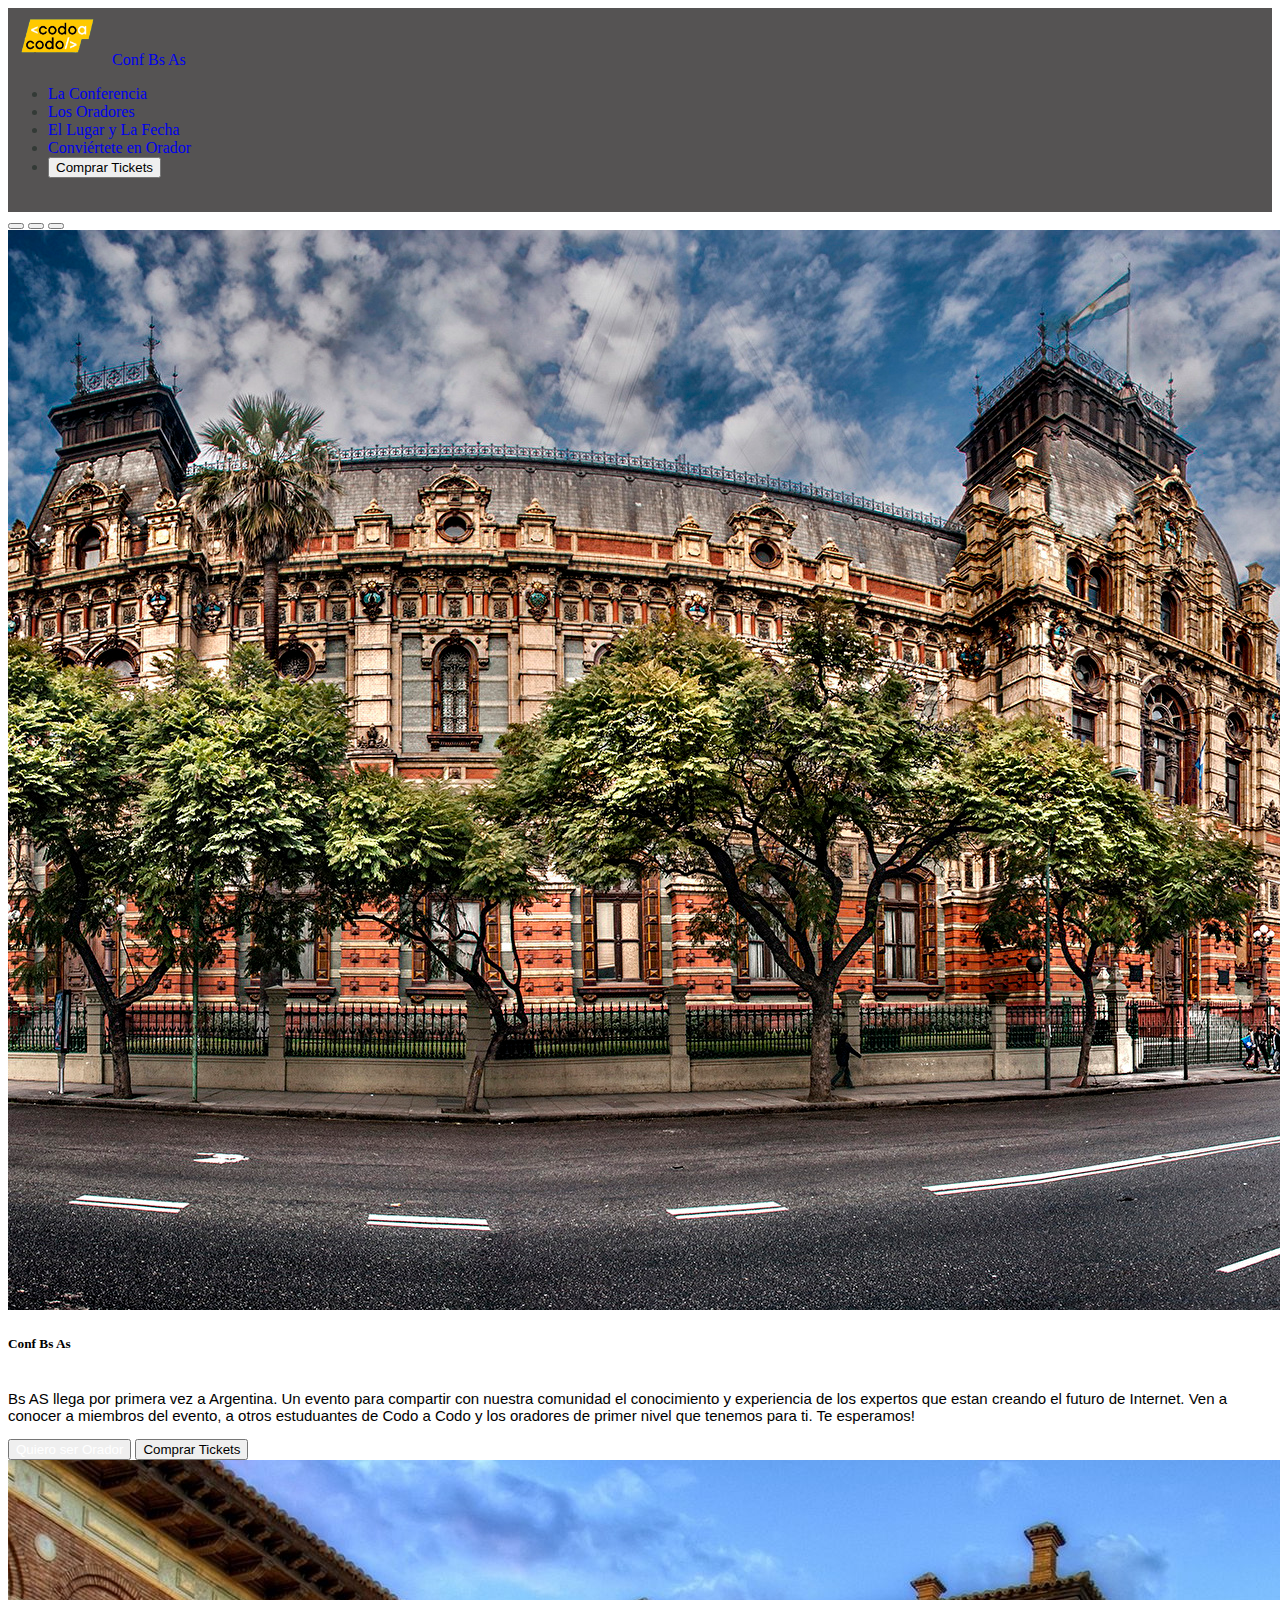
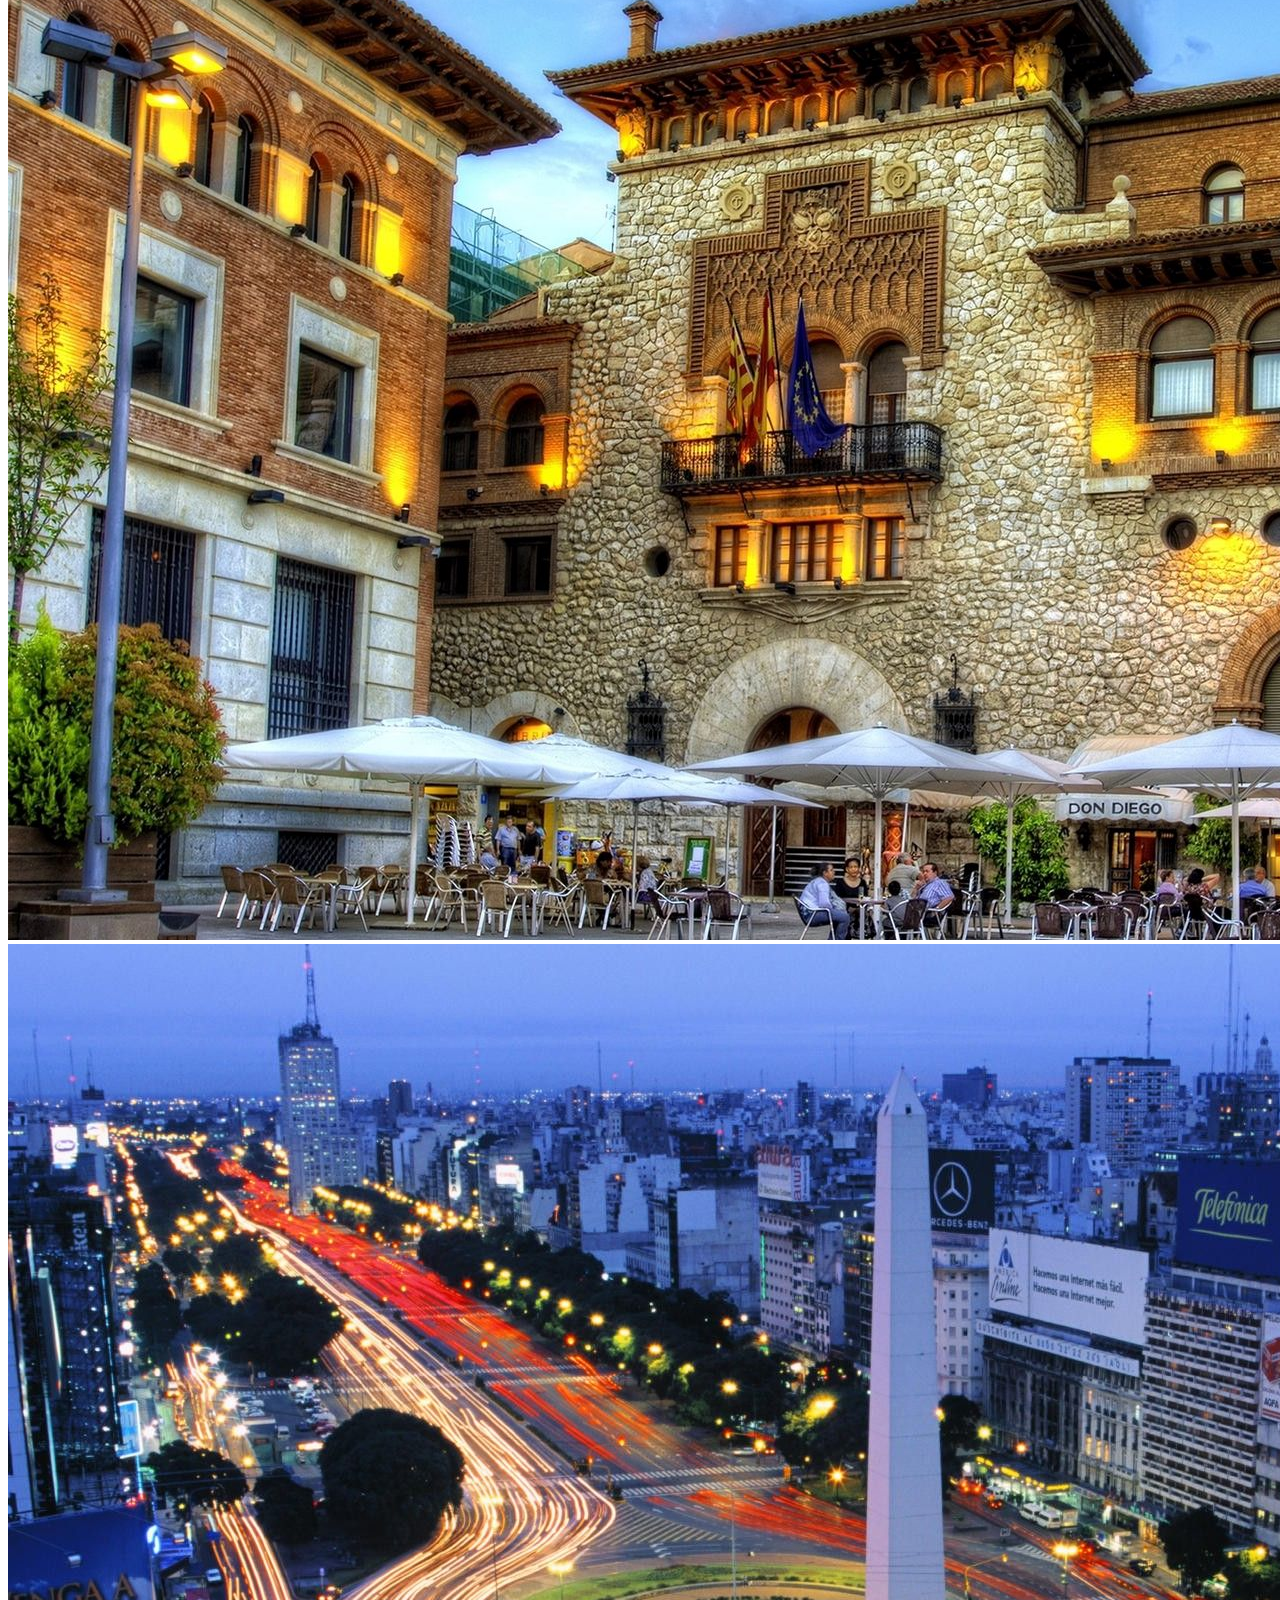
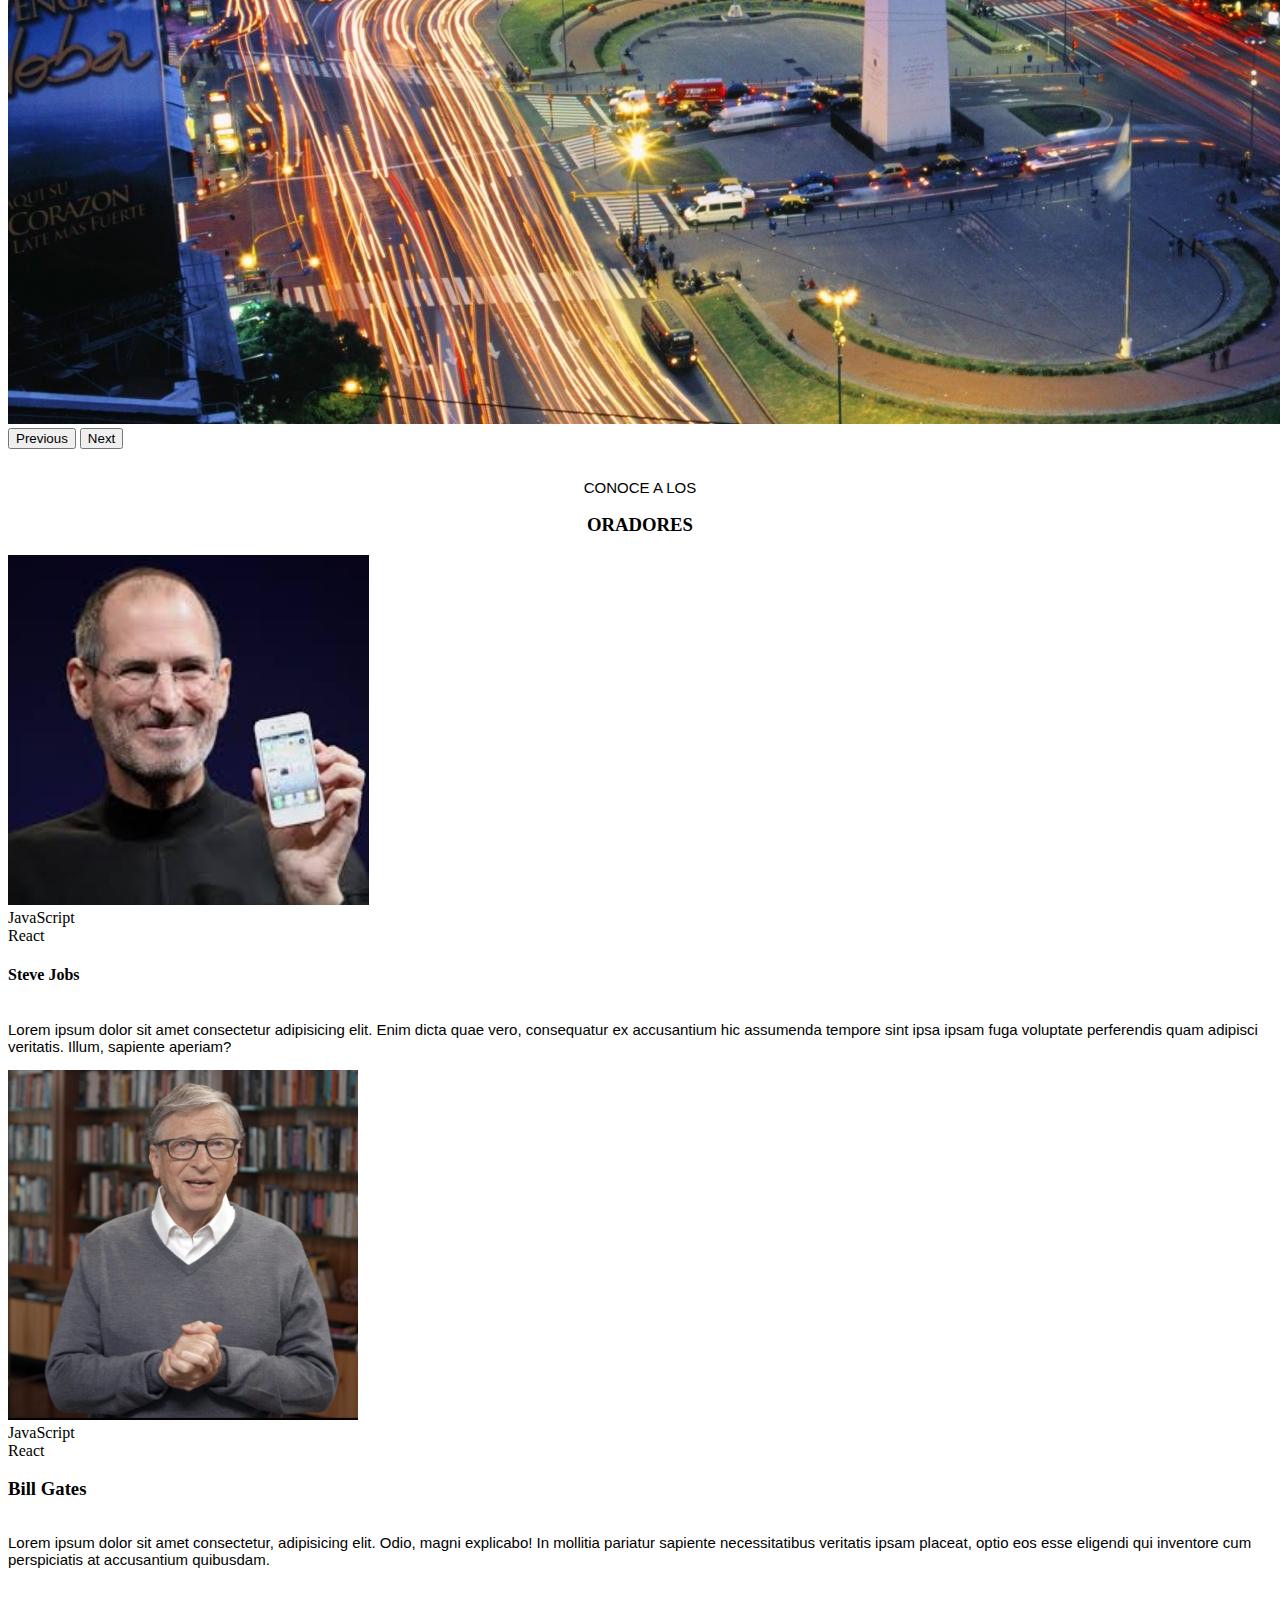
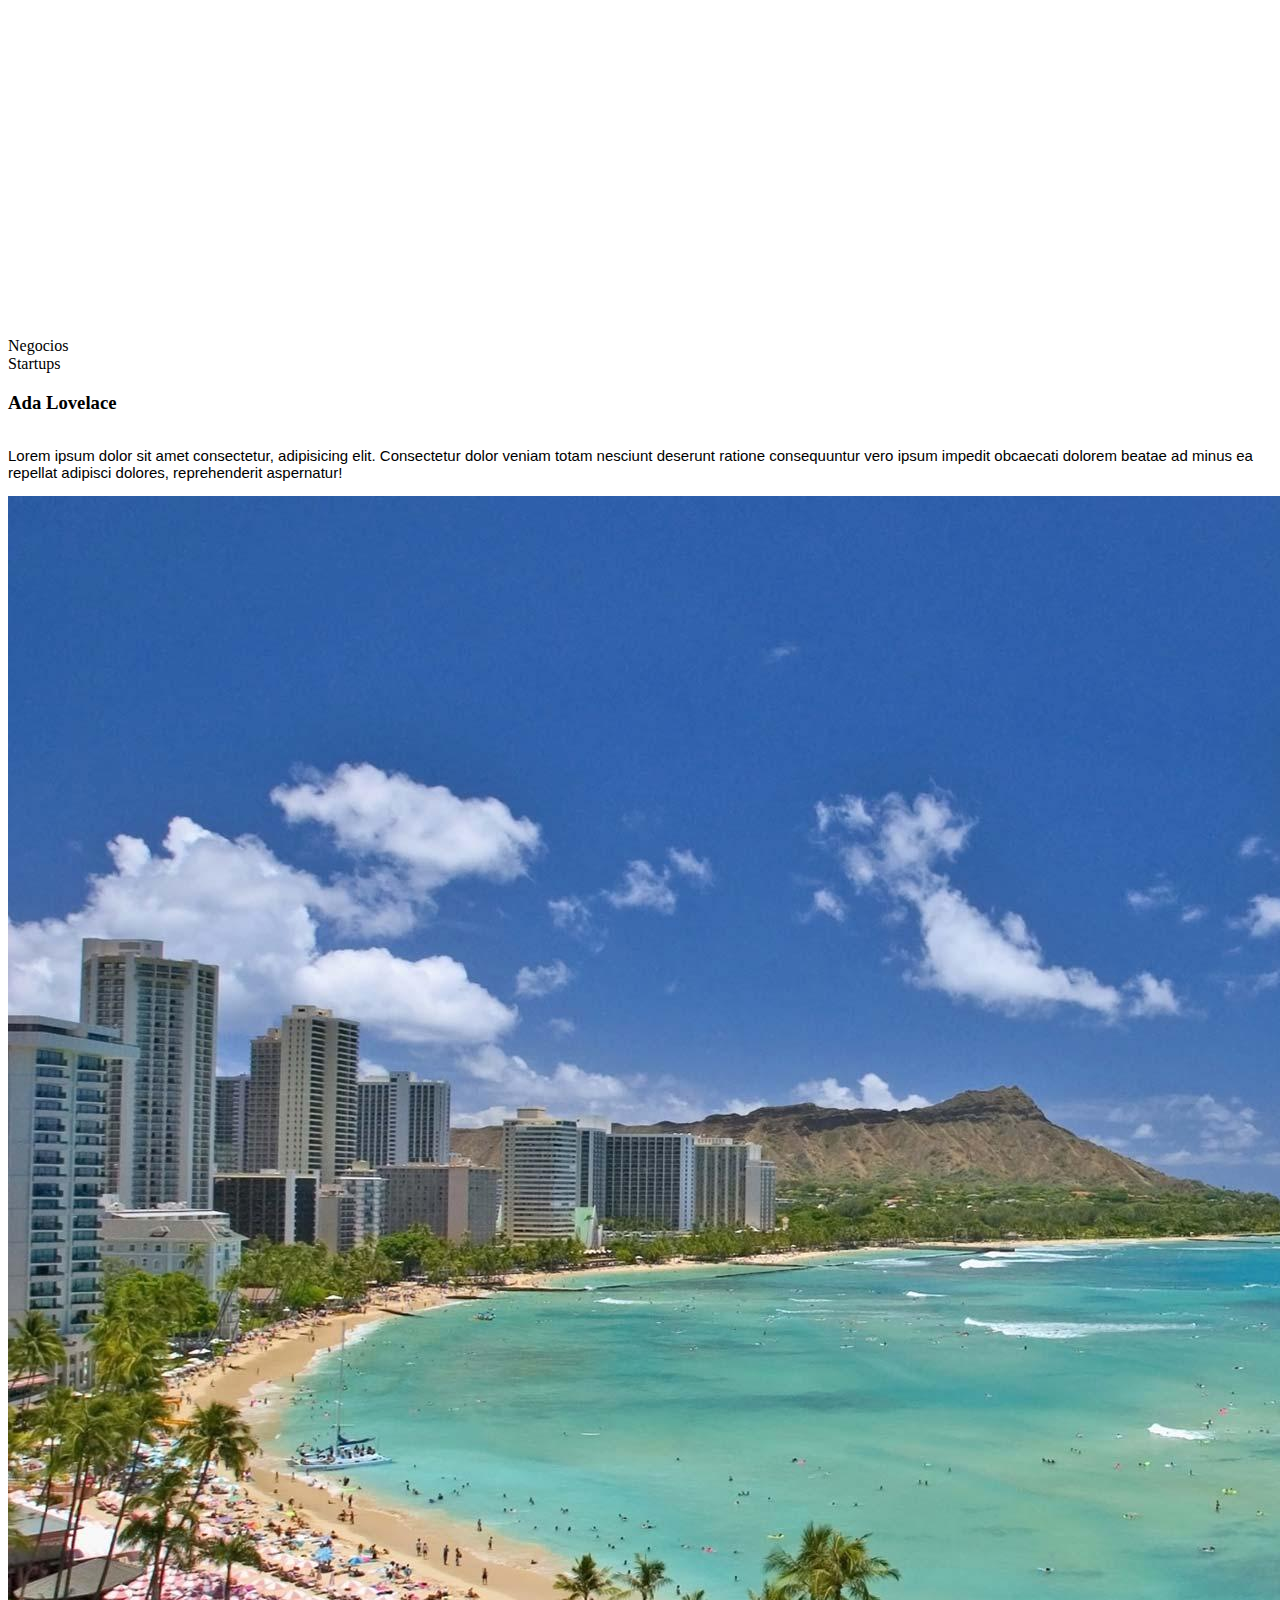
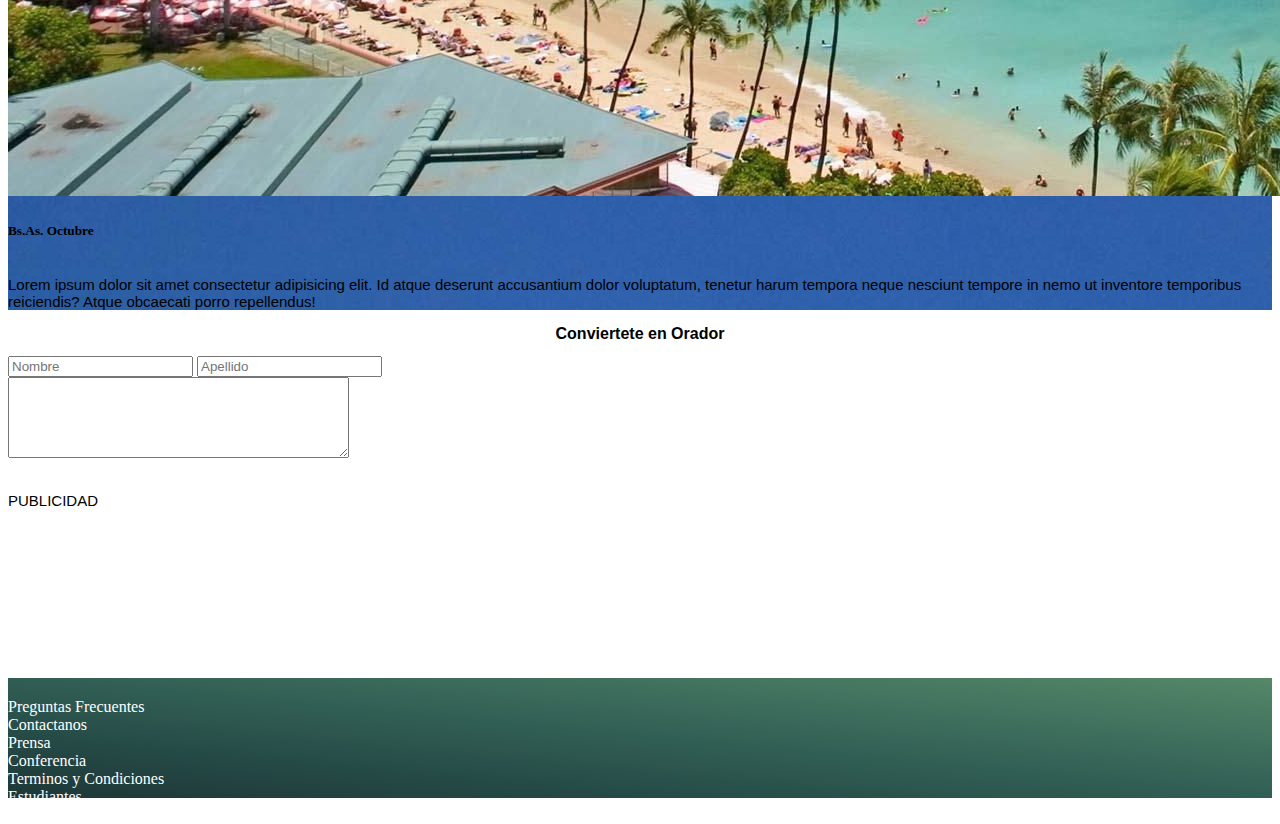
==== index.html @ 0c0be19f "grabo mi primer version" ====
<!DOCTYPE html>
<html lang="es">
    <head>
        
        <meta charset="UTF-8">
        <!--meta name="viewport" content="width=device-width, initial-scale=1.0"-->
        <meta name="viewport" content="width=device-width, initial-scale=1, shrink-to- fit=no">
        <title>Proyecto Integrador Front Alejandra Arana</title>
        <link href="https://cdn.jsdelivr.net/npm/bootstrap@5.0.2/dist/css/bootstrap.min.css" rel="stylesheet" integrity="sha384-EVSTQN3/azprG1Anm3QDgpJLIm9Nao0Yz1ztcQTwFspd3yD65VohhpuuCOmLASjC" crossorigin="anonymous">
        <link rel="shortcut icon" href="./assets/img/codoacodo.png" type="image/x-icon">
        <link rel="stylesheet" href="CSS/estilos.css">
    </head>
    <body>
        <script src="https://cdn.jsdelivr.net/npm/bootstrap@5.3.2/dist/js/bootstrap.bundle.min.js" integrity="sha384-C6RzsynM9kWDrMNeT87bh95OGNyZPhcTNXj1NW7RuBCsyN/o0jlpcV8Qyq46cDfL" crossorigin="anonymous"></script>

        <header>
           <div >
                <nav class="navbar navbar-dark colorfondonav text-light navbar-expand-lg">
                    <div class="container-fluid mx-4 my-auto">
                        <a class="navbar-brand" href="#">
                            <img src="./assets/img/codoacodo.png" alt="Logo CaC" width="100"
                            class="d-inline-block align-text-center">
                        Conf Bs As
                        </a>
                        <div class="navbar-collapse collapse justify-content-end navRight">
                            <ul class="navbar-nav align-items-center ">
                                <li class="nav-item ">
                                <a class="nav-link active" aria-current="page" href="#Conferencia">La Conferencia</a>
                                </li>
                                <li class="nav-item">
                                    <a class="nav-link" href="#conocealosOradores">Los Oradores</a>
                                </li>
                                <li class="nav-item">
                                    <a class="nav-link" href="#lugarFecha">El Lugar y La Fecha</a>
                                </li>
                                <li class="nav-item">
                                    <a class="nav-link" href="#convierteteenOrador">Conviértete en Orador</a>
                                </li>
                                <li class="nav-item">
                                    <a class="nav-link" href="./pages/tickets.html">
                                    <button type="button" class="btn btn-outline-success">Comprar Tickets</button>
                                    </a>
                                </li>
                            </ul>
                        </div>
                    </div>
                </nav>
            </div> 
            <!--section class="conferencia "id="Conferencia">
                <h1>Conferencia de Buenos Aires</h1>
                <p>Lorem ipsum dolor sit amet consectetur adipisicing elit. Sequi molestias doloribus voluptas nostrum. Maxime, excepturi. Expedita magni pariatur hic asperiores animi quisquam illo voluptates beatae consequatur eligendi. Aliquam, aperiam consequuntur.</p>
                <a href="">Quiero ser orador</a>
                <a href="">Comprar Tickets</a>
                <!--inicio carrusel-->
                <div id="carouselExampleIndicators" class="carousel slide">
                    <div class="carousel-indicators">
                      <button type="button" data-bs-target="#carouselExampleIndicators" data-bs-slide-to="0" class="active" aria-current="true" aria-label="Foto 1"></button>
                      <button type="button" data-bs-target="#carouselExampleIndicators" data-bs-slide-to="1" aria-label="Foto 2"></button>
                      <button type="button" data-bs-target="#carouselExampleIndicators" data-bs-slide-to="2" aria-label="Foto 3"></button>
                    </div>
                    <div class="carousel-inner">
                      <div class="carousel-item active">
                        <!--img src="./assets/img/ba1.jpg" class="d-block w-100" alt="foto bs as"-->
                        <div class="card bg-dark text-white">
                            <img src="./assets/img/ba1.jpg" class="d-block w-100" alt="...">
                            <div class="card-img-overlay">
                                
                                <div class="container">
                                <div class="row justify-content-end">
                                    <div class="col-md-3 ms-md-auto"><h5 class="card-title fw-semibold">Conf Bs As</h5></div>
                                    <div class="col-md-3 ms-md-auto"><p class="card-text">Bs AS llega por primera vez a Argentina. Un evento para compartir con nuestra comunidad el conocimiento y experiencia de los expertos que estan creando el futuro de Internet. Ven a conocer a miembros del evento, a otros estuduantes de Codo a Codo y los oradores de primer nivel que tenemos para ti. Te esperamos!</p></div>
                                  </div>
                                
                              
                              
                              <button type="button" class="btn btn-outline-secondary colorBlanco">Quiero ser Orador</button>
                              <button type="button" class="btn btn-success">Comprar Tickets</button>
                              </div>
                            </div>
                          </div>
                      </div>

                      <div class="carousel-item">
                        <img src="./assets/img/ba2.jpg" class="d-block w-100" alt="foto bs as">
                      </div>
                      <div class="carousel-item">
                        <img src="./assets/img/ba3.jpg" class="d-block w-100" alt="foto bs as...">
                      </div>
                    </div>
                    <button class="carousel-control-prev" type="button" data-bs-target="#carouselExampleIndicators" data-bs-slide="prev">
                      <span class="carousel-control-prev-icon" aria-hidden="true"></span>
                      <span class="visually-hidden">Previous</span>
                    </button>
                    <button class="carousel-control-next" type="button" data-bs-target="#carouselExampleIndicators" data-bs-slide="next">
                      <span class="carousel-control-next-icon" aria-hidden="true"></span>
                      <span class="visually-hidden">Next</span>
                    </button>
                  </div>
                 <!--fin carrusel-->
            <!--section-->
        </header>
        <main>
            <!--cards-->
           <section>
            <div class="container">
                <center>
                    <p>CONOCE A LOS</p>
                    <h3 class="fw-semibold">ORADORES</h3>
                </center>
</div>
            <div class="container">
                <div class="row row-cols-1 row-cols-md-3 g-4">
                    <div class="col">
                      <div class="card h-100">
                        <img src="./assets/img/steve.jpg" alt="Imagen Steve Jobs" loading="lazy" height="350" class="card-img-top" >
                        <div class="card-body">
                            <div class="badge bg-warning text-dark text-wrap" style="width: 5rem;">
                                JavaScript
                            </div>
                            <div class="badge bg-info text-white text-wrap" style="width: 3rem;">
                                React
                            </div>
                            <h4 class="card-title">Steve Jobs</h4>
                            <p class="card-text">Lorem ipsum dolor sit amet consectetur adipisicing elit. Enim dicta quae vero, consequatur ex accusantium hic assumenda tempore sint ipsa ipsam fuga voluptate perferendis quam adipisci veritatis. Illum, sapiente aperiam?</p>
                        </div>
                      </div>
                    </div>
                    <div class="col">
                      <div class="card h-100">
                        <img src="./assets/img/bill.jpg" alt="Imagen Bill Gates" loading="lazy " height="350" class="card-img-top" >
                        <div class="card-body">
                            <div class="badge bg-warning text-dark text-wrap" style="width: 5rem;">
                                JavaScript
                            </div>
                            <div class="badge bg-info text-white text-wrap" style="width: 3rem;">
                                React
                            </div>

                          <h3 class="card-title">Bill Gates</h3>
                          <p class="card-text">Lorem ipsum dolor sit amet consectetur, adipisicing elit. Odio, magni explicabo! In mollitia pariatur sapiente necessitatibus veritatis ipsam placeat, optio eos esse eligendi qui inventore cum perspiciatis at accusantium quibusdam.</p>
                        </div>
                    
                      </div>
                    </div>
                    <div class="col">
                      <div class="card h-100">
                        <img src="./assets/img/ada.jpeg" alt="Imagen Ada Lovelace" loading="lazy" height="350" class="card-img-top" >
                        <div class="card-body">
                            <div class="badge bg-secondary text-white text-wrap" style="width: 5rem;">
                                Negocios
                            </div>
                            <div class="badge bg-danger text-white " style="width: 5rem;">
                                Startups
                            </div>
                          <h3 class="card-title">Ada Lovelace</h3>
                          <p class="card-text">Lorem ipsum dolor sit amet consectetur, adipisicing elit. Consectetur dolor veniam totam nesciunt deserunt ratione consequuntur vero ipsum impedit obcaecati dolorem beatae ad minus ea repellat adipisci dolores, reprehenderit aspernatur!</p>
                        </div>
                        
                      </div>
                    </div>
                  </div>
                </div>
            </section> 
            <!--fin de cards-->
           
           <section class="lugarFecha"  id="lugarFecha">
                <!--    <div>
                        <img src="./assets/img/honolulu.jpg" alt="Paisaje" loading="lazy">
                    </div>>
                    <h2></h2>
                    <p>Lorem ipsum dolor sit amet consectetur adipisicing elit. Id atque deserunt accusantium dolor voluptatum, tenetur harum tempora neque nesciunt tempore in nemo ut inventore temporibus reiciendis? Atque obcaecati porro repellendus!</p>
                    <a-- href="">Conoce mas</a-->
                    <div class="card mb-3"  >
                        <div class="row justify-content-evenly">
                          <div class="col-md-6">
                            <img src="./assets/img/honolulu.jpg" alt="Paisaje" loading="lazy" class="img-fluid rounded-start" >
                          </div>
                          <div class="col-md-6">
                            <div class="card-body ">
                              <h5 class="card-title">Bs.As. Octubre</h5>
                              <p class="card-text">Lorem ipsum dolor sit amet consectetur adipisicing elit. Id atque deserunt accusantium dolor voluptatum, tenetur harum tempora neque nesciunt tempore in nemo ut inventore temporibus reiciendis? Atque obcaecati porro repellendus!</p>
                              
                            </div>
                          </div>
                        </div>
                      </div>


                </div>    
            </section>
            <section id="convierteteenOrador">
                    <h2>Conviertete en Orador</h2>
                    <form action="">
                        <div>
                            <input  type="texto" id="name" name="nombre" placeholder="Nombre" required>
                            <input  type="texto" id="ape" name="apellido" placeholder="Apellido" required>
                        </div>
                        <div>
                            <textarea name='comentario' id='comentario' cols='40' rows='5' placeholder="Sobre que quieres hablar?">
                            </textarea>   
                        </div>

                    </form>
            </section>
        </main>
        <aside >
            <p>PUBLICIDAD</p>
            <iframe width="800"  src="https://www.cuspide.com/9789875669116/Steve+Jobs" title="Libro Steve Jobs"   frameborder="0" allow="accelerometer; autoplay; clipboard-write; encrypted-media; gyroscope; picture-in-picture; web-share" allowfullscreen></iframe>
        </aside>
        <footer>
            <div class="container text-center">
                <div class="row align-items-center"">
                  <div class="col">
                    Preguntas Frecuentes
                  </div>
                  <div class="col">
                    Contactanos
                  </div>
                  <div class="col">
                    Prensa
                  </div>
                  <div class="col">
                    Conferencia
                  </div>
                  <div class="col">
                    Terminos y Condiciones
                  </div>
                  <div class="col">
                    Estudiantes
                  </div>
                  <div class="col">
                    Privacidad
                  </div>
                </div>
              </div>
        </footer>
    </body>
</html>
---- CSS/estilos.css ----
/*hoja de estilos de mi proyecto
*/
p  {
    font-size : 15px;
    font-family : arial,helvetica;
    font-weight : normal;
    padding-top: 15px;
    }

H1 {
    font-size : 16pt;
    font-family : verdana,arial;
    text-decoration : underline;
    text-align : center;
    }  
h2 {
    font-size: 12pt;
    font-family : verdana,arial;
    text-decoration:solid;
    text-align : center
}
a { text-decoration: none;}
header .listaItem{
    list-style: none;
    display: inline;
}
.contenedorLogoNav{
    background-color: rgb(53,58,64);
    /*height: 200px;*/
    font-size: 1.5rem;
    color:white;
}
.linkNav{
    text-decoration: none;
}

.colorfondonav{
    color: rgb(51, 58, 54);
}

.colorBlanco{
    color: rgb(255, 255, 255);
}
.colorGris{
    color: rgb(154, 141, 152);
}
.colorVerde{
    color: rgb(49, 143, 67);
}
 .conferencia  {
    background-image: url("../assets/img/ba1.jpg");
    height: 600px;
 }       
 .lugarFecha  {
    background-image: url("../assets/img/honolulu.jpg");
 } 
 .colorfondonav {
    background-color: rgb(85, 83, 83);
    }
 .main {
    height: auto
    back-g;
 }   
.titulomain{
    text-align: center;
    font-size: 25px;
    font-weight: bold;
 }

.colorFondoGradiente{
    background-image: linear-gradient(to right, #1c3844, #1c3f4f, #1c465a, #1c4c66, #1e5372);
}
/*estilados del header*/
/*
header nav ul li{
    list-style: none;
}*/
/*
.ocultar{
    display: none;
}*/

/*propiedad que se llama display, la tienen todos los elementos por defecto

display:block; ocupan todo el ancho de su contenedor padre , div, footer, nav, section, header, main, article, aside
display:inline; ocupan solo lo que tienen como contenido, img, iframe, a , span , video

display:inline-block; ocupan solo lo que tienen como contenido, img, iframe, a , span , video, pero se comportan como block (para el concepto de box modeling)

display:none; no ocupa lugar en el html, no se ve en la web

display:flex; hace que el contenedor sea un contenedor flexible y esto habilita muchas propiedas magicas (flexbox)

display:grid; hace que el contenedor sea un contenedor grilla ,me habilita ubicar a los hijos en filas y columnas

*/

footer {
    background-image: linear-gradient(to right top, #1d3737, #254a46, #315e54, #41735f, #558768);
    color: white;
    height: 100px;
    padding-top: 20px;
}
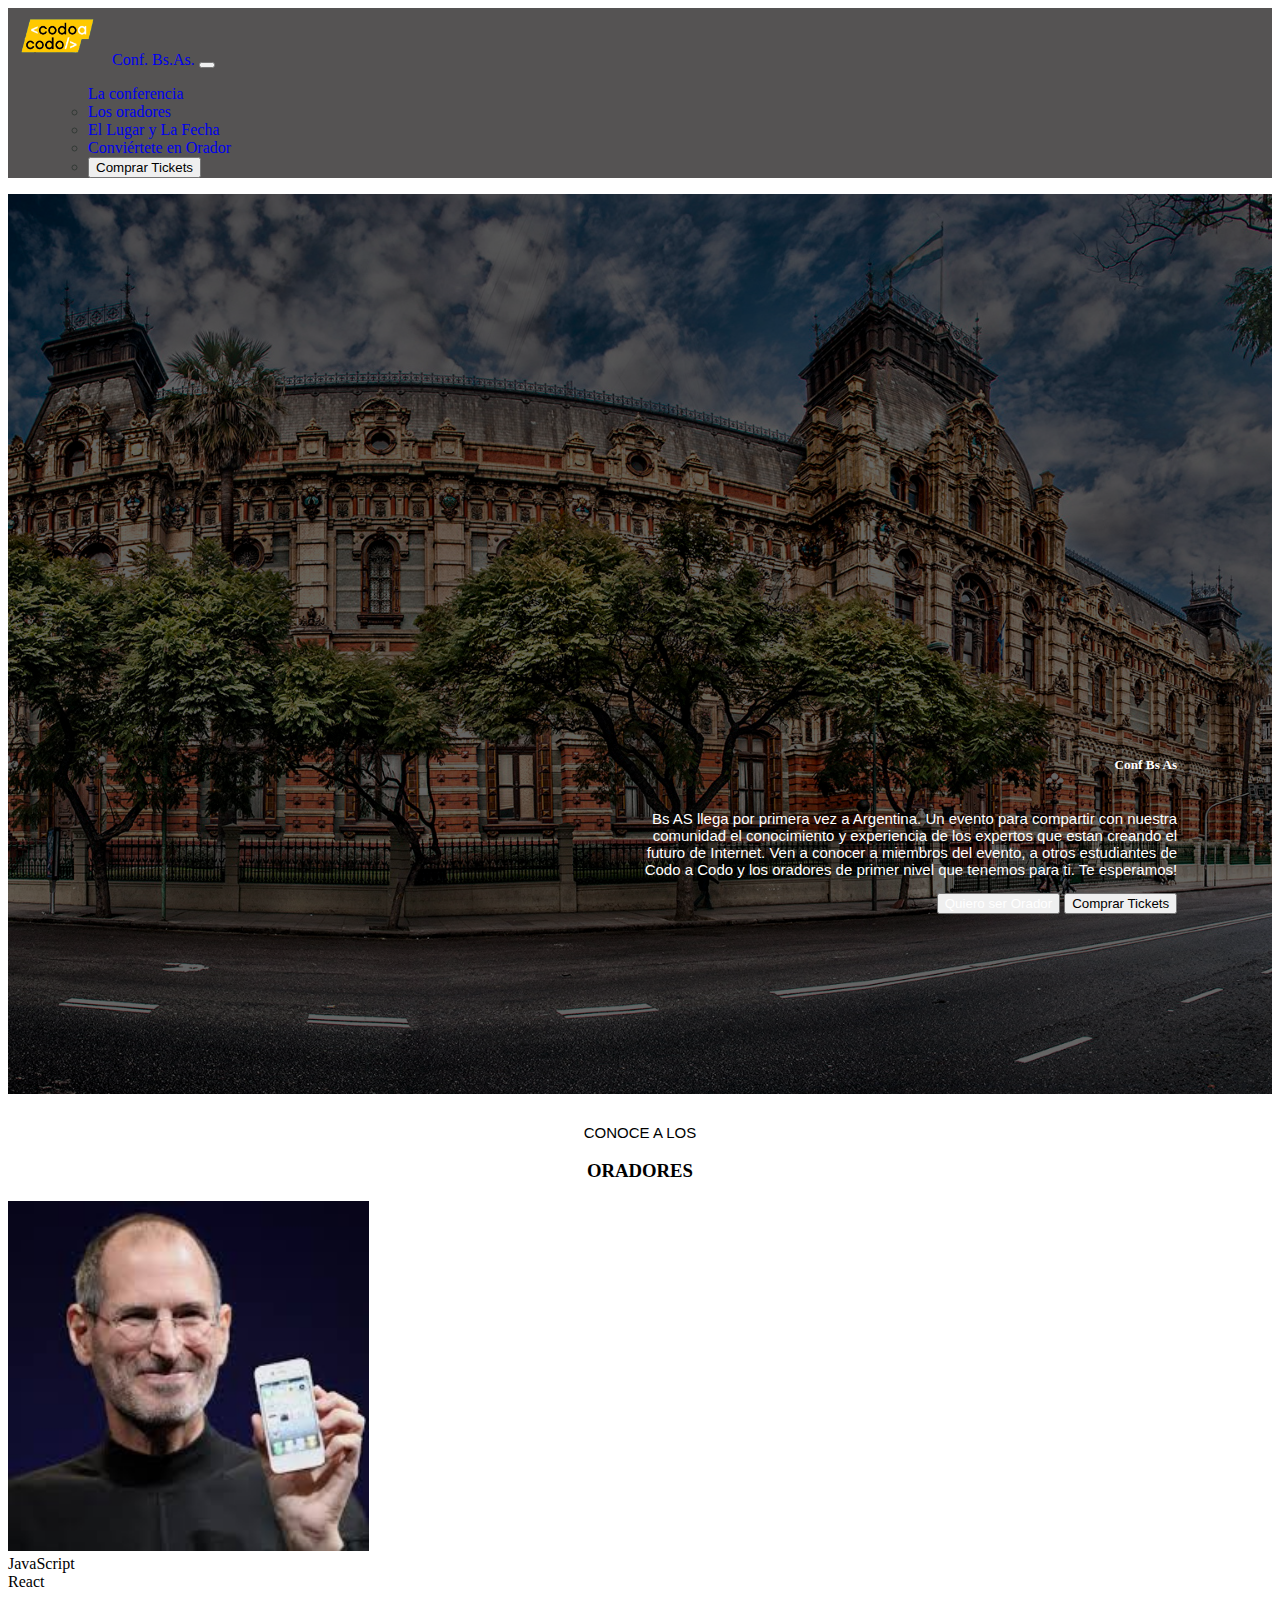
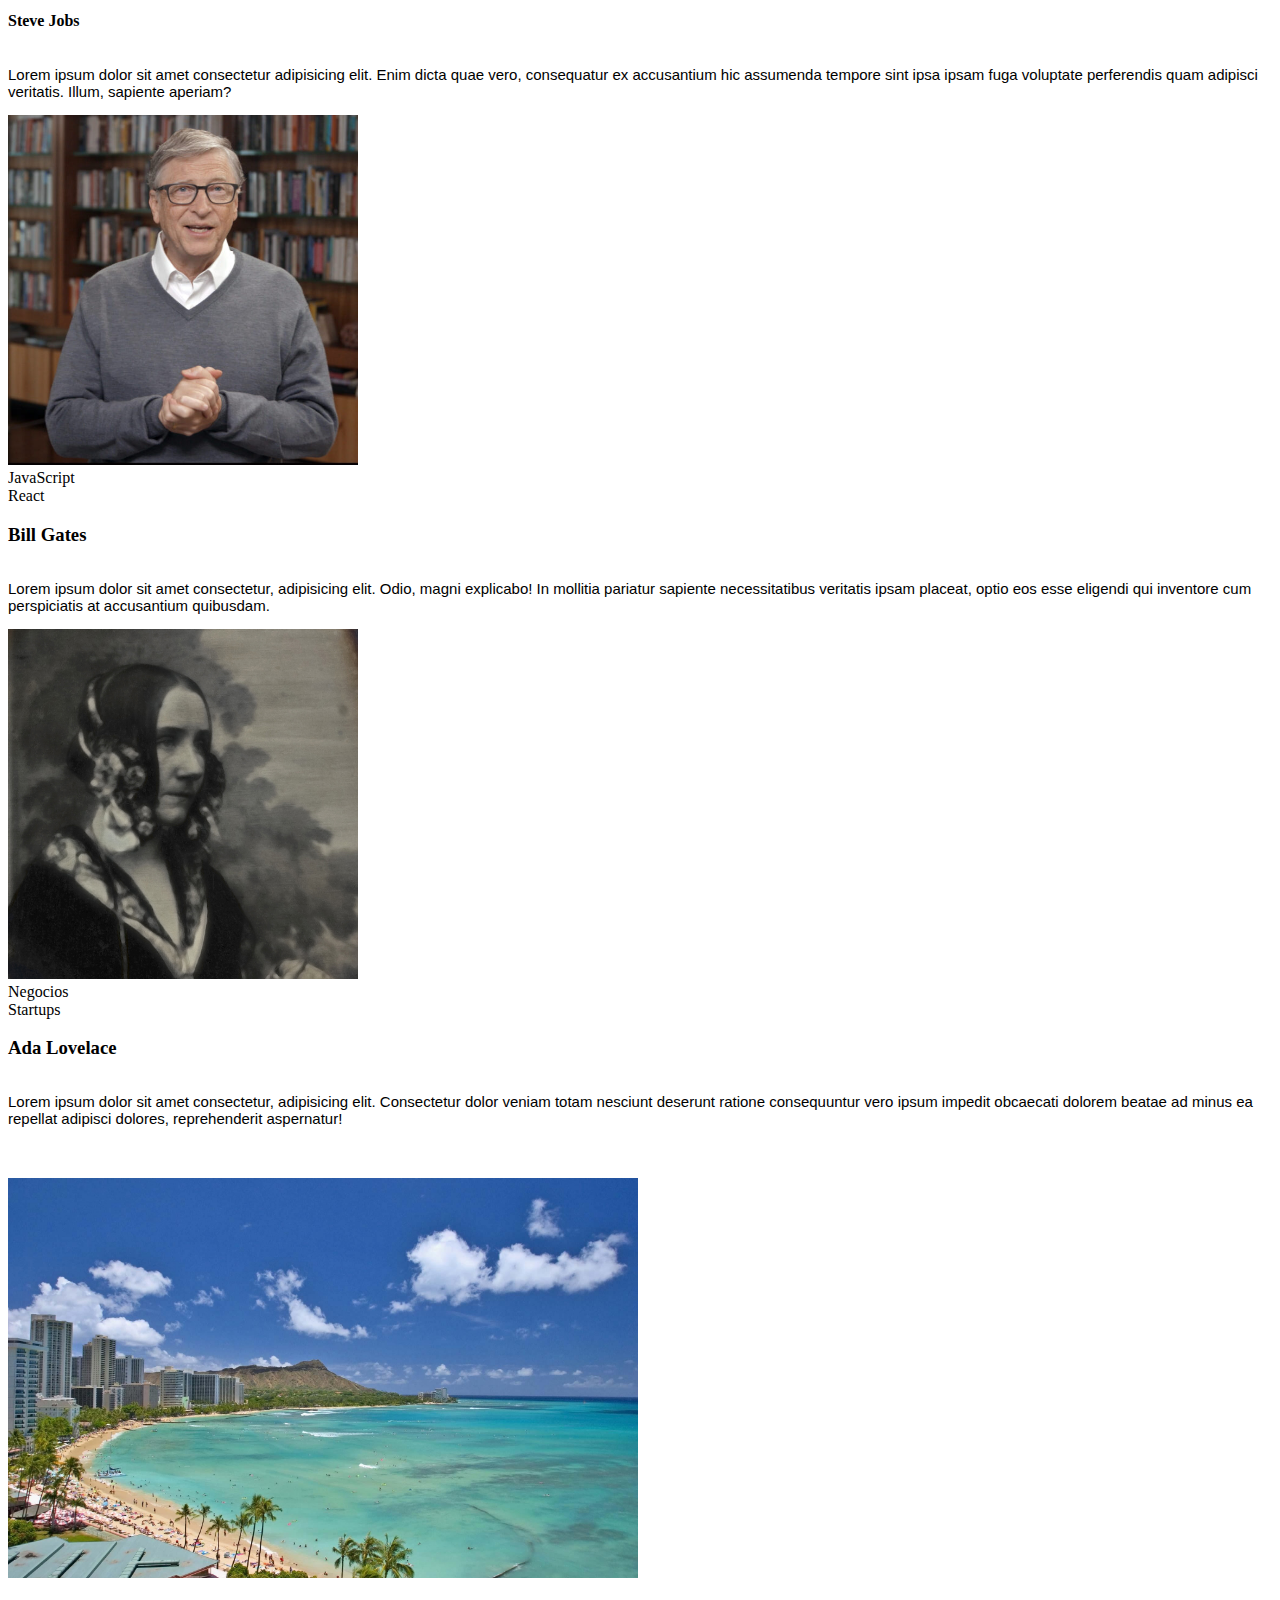
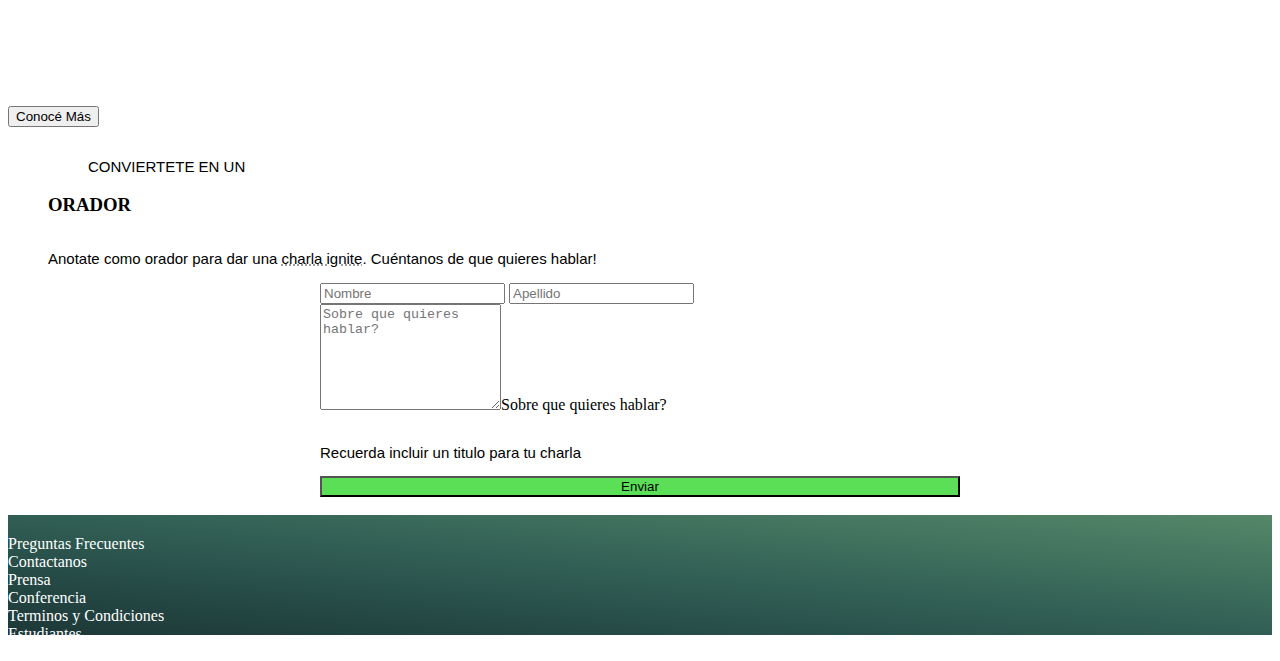
==== commit e4fd2c4b: "version final" ====
--- a/index.html
+++ b/index.html
@@ -1,9 +1,7 @@
 <!DOCTYPE html>
 <html lang="es">
     <head>
-        
         <meta charset="UTF-8">
-        <!--meta name="viewport" content="width=device-width, initial-scale=1.0"-->
         <meta name="viewport" content="width=device-width, initial-scale=1, shrink-to- fit=no">
         <title>Proyecto Integrador Front Alejandra Arana</title>
         <link href="https://cdn.jsdelivr.net/npm/bootstrap@5.0.2/dist/css/bootstrap.min.css" rel="stylesheet" integrity="sha384-EVSTQN3/azprG1Anm3QDgpJLIm9Nao0Yz1ztcQTwFspd3yD65VohhpuuCOmLASjC" crossorigin="anonymous">
@@ -14,90 +12,57 @@
         <script src="https://cdn.jsdelivr.net/npm/bootstrap@5.3.2/dist/js/bootstrap.bundle.min.js" integrity="sha384-C6RzsynM9kWDrMNeT87bh95OGNyZPhcTNXj1NW7RuBCsyN/o0jlpcV8Qyq46cDfL" crossorigin="anonymous"></script>
 
         <header>
-           <div >
-                <nav class="navbar navbar-dark colorfondonav text-light navbar-expand-lg">
-                    <div class="container-fluid mx-4 my-auto">
-                        <a class="navbar-brand" href="#">
-                            <img src="./assets/img/codoacodo.png" alt="Logo CaC" width="100"
-                            class="d-inline-block align-text-center">
-                        Conf Bs As
+         <div>
+            <nav class="navbar navbar-expand-lg colorfondonav navbar-dark ">
+                <div class="container">
+                  <a class="navbar-brand" href="#">
+                    <img src="./assets/img/codoacodo.png" alt="Logo Codo a Codo " loading="lazy" width="100px" class="d-inline-block align-text-center"> 
+                     Conf. Bs.As.
+                  </a>
+                  <button class="navbar-toggler" type="button" data-bs-toggle="collapse" data-bs-target="#navbarSupportedContent" aria-controls="navbarSupportedContent" aria-expanded="false" aria-label="Toggle navigation">
+                    <span class="navbar-toggler-icon"></span>
+                  </button>
+                  <div class="collapse navbar-collapse" id="navbarSupportedContent">
+                    <ul class="navbar-nav me-auto mb-2 mb-lg-0 justify-content-end w-100">
+                                      <ul class="navbar-nav align-items-center ">
+                        <a class="nav-link active" aria-current="page" href="#conferencia">La conferencia</a>
+                      </li>
+                      <li class="nav-item">
+                        <a class="nav-link" href="#conocealosOradores">Los oradores</a>
+                      </li>
+                      <li class="nav-item">
+                        <a class="nav-link" href="#lugarFecha">El Lugar y La Fecha</a>
+                      </li>
+                      <li class="nav-item">
+                        <a class="nav-link" href="#convierteteenOrador">Conviértete en Orador</a>
+                      </li>
+                      <li class="nav-item">
+                        <a class="nav-link" href="./pages/tickets.html">
+                        <button type="button" class="btn btn-outline-success">Comprar Tickets</button>
                         </a>
-                        <div class="navbar-collapse collapse justify-content-end navRight">
-                            <ul class="navbar-nav align-items-center ">
-                                <li class="nav-item ">
-                                <a class="nav-link active" aria-current="page" href="#Conferencia">La Conferencia</a>
-                                </li>
-                                <li class="nav-item">
-                                    <a class="nav-link" href="#conocealosOradores">Los Oradores</a>
-                                </li>
-                                <li class="nav-item">
-                                    <a class="nav-link" href="#lugarFecha">El Lugar y La Fecha</a>
-                                </li>
-                                <li class="nav-item">
-                                    <a class="nav-link" href="#convierteteenOrador">Conviértete en Orador</a>
-                                </li>
-                                <li class="nav-item">
-                                    <a class="nav-link" href="./pages/tickets.html">
-                                    <button type="button" class="btn btn-outline-success">Comprar Tickets</button>
-                                    </a>
-                                </li>
-                            </ul>
-                        </div>
-                    </div>
-                </nav>
-            </div> 
-            <!--section class="conferencia "id="Conferencia">
-                <h1>Conferencia de Buenos Aires</h1>
-                <p>Lorem ipsum dolor sit amet consectetur adipisicing elit. Sequi molestias doloribus voluptas nostrum. Maxime, excepturi. Expedita magni pariatur hic asperiores animi quisquam illo voluptates beatae consequatur eligendi. Aliquam, aperiam consequuntur.</p>
-                <a href="">Quiero ser orador</a>
-                <a href="">Comprar Tickets</a>
-                <!--inicio carrusel-->
-                <div id="carouselExampleIndicators" class="carousel slide">
-                    <div class="carousel-indicators">
-                      <button type="button" data-bs-target="#carouselExampleIndicators" data-bs-slide-to="0" class="active" aria-current="true" aria-label="Foto 1"></button>
-                      <button type="button" data-bs-target="#carouselExampleIndicators" data-bs-slide-to="1" aria-label="Foto 2"></button>
-                      <button type="button" data-bs-target="#carouselExampleIndicators" data-bs-slide-to="2" aria-label="Foto 3"></button>
-                    </div>
-                    <div class="carousel-inner">
-                      <div class="carousel-item active">
-                        <!--img src="./assets/img/ba1.jpg" class="d-block w-100" alt="foto bs as"-->
-                        <div class="card bg-dark text-white">
-                            <img src="./assets/img/ba1.jpg" class="d-block w-100" alt="...">
-                            <div class="card-img-overlay">
-                                
-                                <div class="container">
-                                <div class="row justify-content-end">
-                                    <div class="col-md-3 ms-md-auto"><h5 class="card-title fw-semibold">Conf Bs As</h5></div>
-                                    <div class="col-md-3 ms-md-auto"><p class="card-text">Bs AS llega por primera vez a Argentina. Un evento para compartir con nuestra comunidad el conocimiento y experiencia de los expertos que estan creando el futuro de Internet. Ven a conocer a miembros del evento, a otros estuduantes de Codo a Codo y los oradores de primer nivel que tenemos para ti. Te esperamos!</p></div>
-                                  </div>
-                                
-                              
-                              
-                              <button type="button" class="btn btn-outline-secondary colorBlanco">Quiero ser Orador</button>
-                              <button type="button" class="btn btn-success">Comprar Tickets</button>
-                              </div>
-                            </div>
-                          </div>
-                      </div>
-
-                      <div class="carousel-item">
-                        <img src="./assets/img/ba2.jpg" class="d-block w-100" alt="foto bs as">
-                      </div>
-                      <div class="carousel-item">
-                        <img src="./assets/img/ba3.jpg" class="d-block w-100" alt="foto bs as...">
-                      </div>
-                    </div>
-                    <button class="carousel-control-prev" type="button" data-bs-target="#carouselExampleIndicators" data-bs-slide="prev">
-                      <span class="carousel-control-prev-icon" aria-hidden="true"></span>
-                      <span class="visually-hidden">Previous</span>
-                    </button>
-                    <button class="carousel-control-next" type="button" data-bs-target="#carouselExampleIndicators" data-bs-slide="next">
-                      <span class="carousel-control-next-icon" aria-hidden="true"></span>
-                      <span class="visually-hidden">Next</span>
-                    </button>
-                  </div>
-                 <!--fin carrusel-->
-            <!--section-->
+                    </li>
+                       
+                    </ul>
+                  
+                  </div>
+                </div>
+              </nav>          
+            </div>
+            <div id="conferencia" class="conferencia">
+                <div class="shadowmia">
+                   <div class="containerflex" >
+                        <div class="contenedor">
+                            <h5 style="text-align: right;">Conf Bs As</h5>
+                            <p>Bs AS llega por primera vez a Argentina. Un evento para compartir con nuestra comunidad el conocimiento y experiencia de los expertos que estan creando el futuro de Internet. Ven a conocer a miembros del evento, a otros estudiantes de Codo a Codo y los oradores de primer nivel que tenemos para ti. Te esperamos!</p>
+                            <button type="button" class="btn btn-outline-secondary colorBlanco">Quiero ser Orador</button>
+                            <button type="button" class="btn btn-success">Comprar Tickets</button>
+                            
+                        </div>
+    
+                   </div>
+    
+                </div>
+            </div>
         </header>
         <main>
             <!--cards-->
@@ -107,7 +72,7 @@
                     <p>CONOCE A LOS</p>
                     <h3 class="fw-semibold">ORADORES</h3>
                 </center>
-</div>
+            </div>
             <div class="container">
                 <div class="row row-cols-1 row-cols-md-3 g-4">
                     <div class="col">
@@ -155,58 +120,61 @@
                           <h3 class="card-title">Ada Lovelace</h3>
                           <p class="card-text">Lorem ipsum dolor sit amet consectetur, adipisicing elit. Consectetur dolor veniam totam nesciunt deserunt ratione consequuntur vero ipsum impedit obcaecati dolorem beatae ad minus ea repellat adipisci dolores, reprehenderit aspernatur!</p>
                         </div>
-                        
-                      </div>
-                    </div>
-                  </div>
-                </div>
+                 <br>       
+                      </div>
+                    </div>
+                  </div>
+                </div>
+                <br>
             </section> 
             <!--fin de cards-->
-           
-           <section class="lugarFecha"  id="lugarFecha">
-                <!--    <div>
-                        <img src="./assets/img/honolulu.jpg" alt="Paisaje" loading="lazy">
-                    </div>>
-                    <h2></h2>
-                    <p>Lorem ipsum dolor sit amet consectetur adipisicing elit. Id atque deserunt accusantium dolor voluptatum, tenetur harum tempora neque nesciunt tempore in nemo ut inventore temporibus reiciendis? Atque obcaecati porro repellendus!</p>
-                    <a-- href="">Conoce mas</a-->
-                    <div class="card mb-3"  >
-                        <div class="row justify-content-evenly">
-                          <div class="col-md-6">
-                            <img src="./assets/img/honolulu.jpg" alt="Paisaje" loading="lazy" class="img-fluid rounded-start" >
-                          </div>
-                          <div class="col-md-6">
-                            <div class="card-body ">
-                              <h5 class="card-title">Bs.As. Octubre</h5>
-                              <p class="card-text">Lorem ipsum dolor sit amet consectetur adipisicing elit. Id atque deserunt accusantium dolor voluptatum, tenetur harum tempora neque nesciunt tempore in nemo ut inventore temporibus reiciendis? Atque obcaecati porro repellendus!</p>
-                              
-                            </div>
-                          </div>
-                        </div>
-                      </div>
-
-
-                </div>    
+            <section id="lugarFecha">
+              <div class="container-fluid">
+                <div class="row">
+                  <div class="col-md-6">
+                    <img src="./assets/img/honolulu.jpg" alt="Paisaje" loading="lazy" height="400" >
+                  </div>
+                  <div class="col-6 bg-dark" >
+                    <h5 class="card-title colorBlanco">Bs.As. Octubre</h5>
+                    <p class="card-text colorBlanco">Lorem ipsum dolor sit amet consectetur adipisicing elit. Id atque deserunt accusantium dolor voluptatum, tenetur harum tempora neque nesciunt tempore in nemo ut inventore temporibus reiciendis? Atque obcaecati porro repellendus!</p>
+                    <a class="nav-link" href="#">
+                      <button type="button" class="btn btn-outline-light text-white">Conocé Más</button>
+                      </a> 
+                  </div>
+                  
+                </div>
+
+              
+              </div>
+              
+
+
+          </div> 
             </section>
             <section id="convierteteenOrador">
-                    <h2>Conviertete en Orador</h2>
-                    <form action="">
-                        <div>
-                            <input  type="texto" id="name" name="nombre" placeholder="Nombre" required>
-                            <input  type="texto" id="ape" name="apellido" placeholder="Apellido" required>
-                        </div>
-                        <div>
-                            <textarea name='comentario' id='comentario' cols='40' rows='5' placeholder="Sobre que quieres hablar?">
-                            </textarea>   
-                        </div>
-
-                    </form>
-            </section>
+                <figure class="text-center">
+                    <blockquote class="blockquote">
+                      <p>CONVIERTETE EN UN</p>
+                    </blockquote>
+                    <h3 class="fw-semibold">ORADOR</h3>
+                    <p>Anotate como orador para dar una <span class="subpunteado">charla ignite</span>. Cuéntanos de que quieres hablar!</p>
+                </figure>
+                <div class="container-form">
+                  <div class="input-group mb-3">
+                    <input type="text" class="form-control" placeholder="Nombre" aria-label="nombre">
+                    <input type="text" class="form-control" placeholder="Apellido" aria-label="apellido">
+                    </div>
+                    <div>
+                      <div class="form-floating">
+                        <textarea class="form-control" placeholder="Sobre que quieres hablar?" style="height: 100px" id="floatingTextarea"></textarea><label for="floatingTextarea">Sobre que quieres hablar?</label>                       
+                      </div>
+                      <p  class="fs-8">Recuerda incluir un titulo para tu charla</p>  
+                  </div>
+                      <button class="btn btn-primary botonenviar" type="button">Enviar</button>
+                   <br>
+                </div>
+              </section>
         </main>
-        <aside >
-            <p>PUBLICIDAD</p>
-            <iframe width="800"  src="https://www.cuspide.com/9789875669116/Steve+Jobs" title="Libro Steve Jobs"   frameborder="0" allow="accelerometer; autoplay; clipboard-write; encrypted-media; gyroscope; picture-in-picture; web-share" allowfullscreen></iframe>
-        </aside>
         <footer>
             <div class="container text-center">
                 <div class="row align-items-center"">
--- a/CSS/estilos.css
+++ b/CSS/estilos.css
@@ -47,28 +47,66 @@
 .colorVerde{
     color: rgb(49, 143, 67);
 }
- .conferencia  {
+.conferencia  {
     background-image: url("../assets/img/ba1.jpg");
-    height: 600px;
- }       
+    background-size: cover;
+    background-repeat: no-repeat;
+    height: 100vh;
+    color: white;
+ } 
+.conferencia .shadowmia{
+    background-color: rgb(0, 0, 0, 0.6);
+    width: 100%;
+    height: 100%;
+}
+.conferencia .containerflex{
+    width: 85%;
+    height: 100%;
+    margin:0 auto;
+    display: flex;
+    justify-content: flex-end;
+    align-items: flex-end;
+}  
+.conferencia .contenedor{
+    width: 50%;
+    margin-bottom: 20vh;
+    text-align: right;
+}
  .lugarFecha  {
     background-image: url("../assets/img/honolulu.jpg");
  } 
  .colorfondonav {
     background-color: rgb(85, 83, 83);
     }
- .main {
-    height: auto
-    back-g;
- }   
-.titulomain{
-    text-align: center;
-    font-size: 25px;
-    font-weight: bold;
- }
+ 
 
 .colorFondoGradiente{
     background-image: linear-gradient(to right, #1c3844, #1c3f4f, #1c465a, #1c4c66, #1e5372);
+}
+.botonenviar {
+    background-color: rgb(91, 223, 87);
+}
+
+.container-form{
+    width: 50vw;
+    margin: 0 auto;
+    display: flex;
+    flex-direction: column;
+}
+.datos-form{
+    width: 100%;
+    display: flex;
+    justify-content: space-between;
+    margin-bottom: 1rem;
+}
+.subpunteado{
+    text-decoration: underline dotted grey;
+}
+.bsastexto {
+    padding-left: 20px;
+    font-weight: 100px;
+    font-size: 19.2px;
+    padding-right: 20px;
 }
 /*estilados del header*/
 /*
